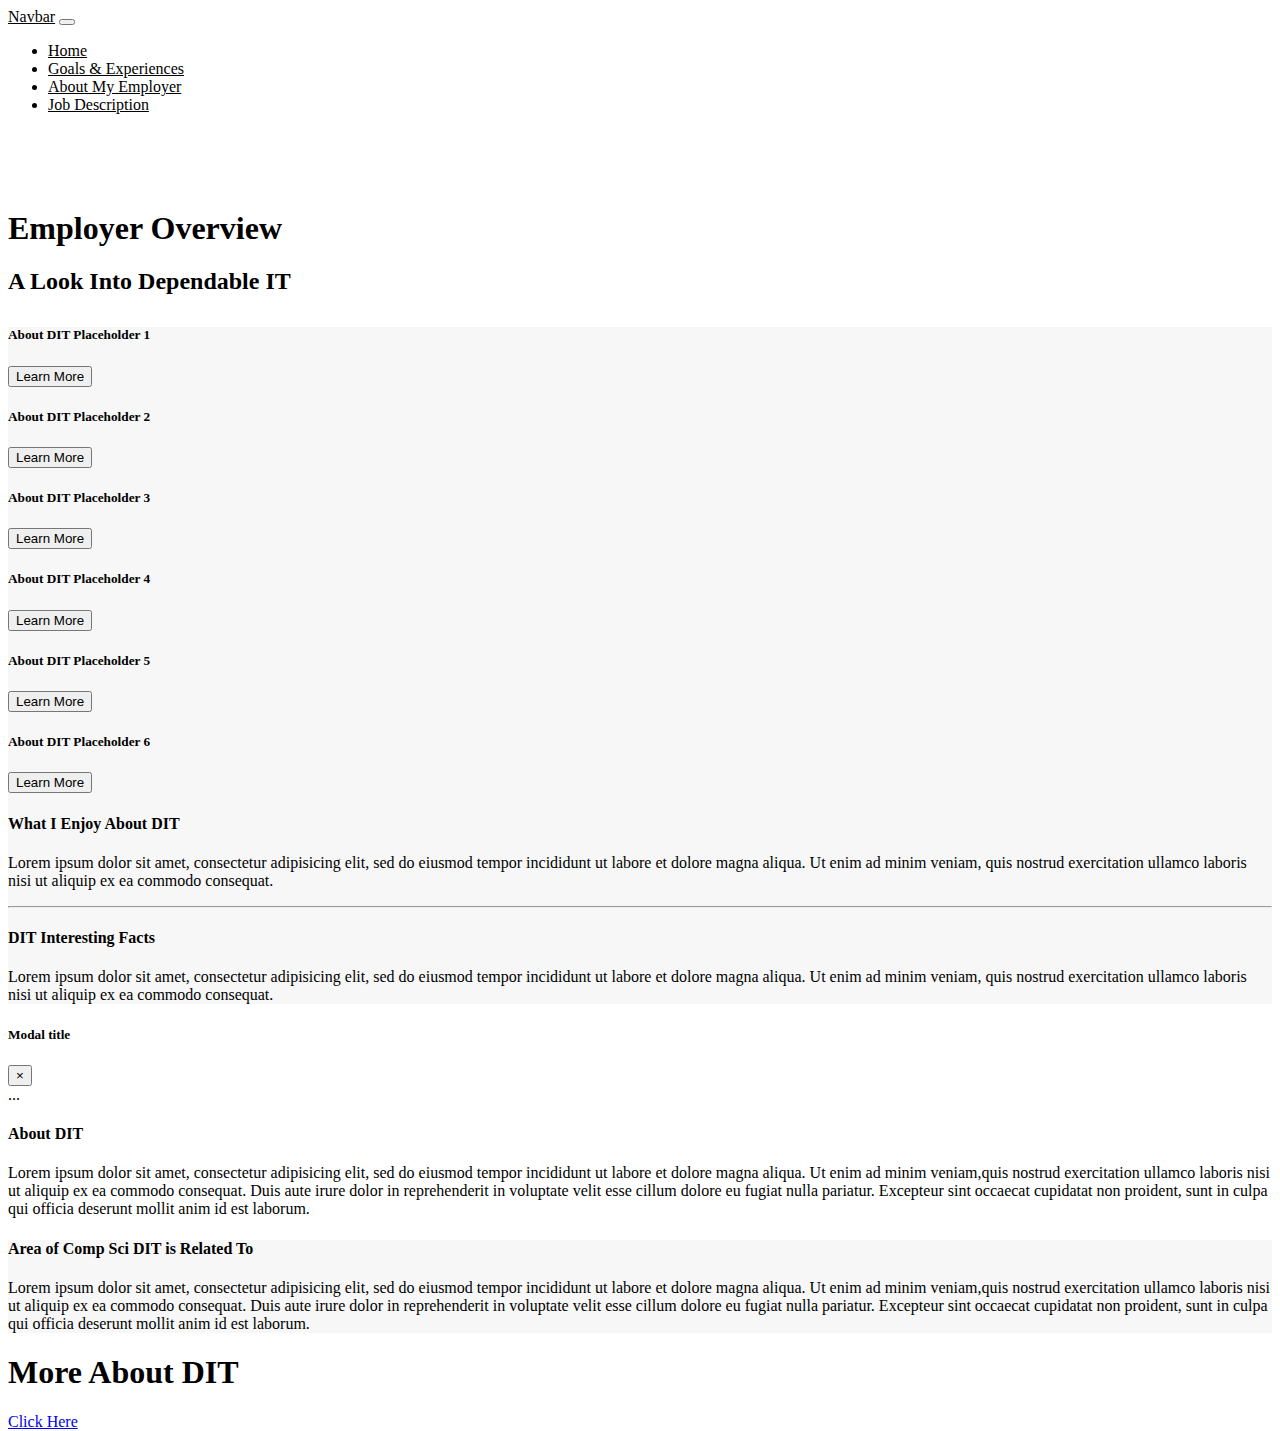
==== employInfo.html @ 7ce431e9 "Add files via upload" ====
<!doctype html>
<html lang="en">
  <head>
    <!-- Required meta tags -->
    <meta charset="utf-8">
    <meta name="viewport" content="width=device-width, initial-scale=1, shrink-to-fit=no">

    <!-- Bootstrap CSS -->
    <link rel="stylesheet" href="https://stackpath.bootstrapcdn.com/bootstrap/4.2.1/css/bootstrap.min.css" integrity="sha384-GJzZqFGwb1QTTN6wy59ffF1BuGJpLSa9DkKMp0DgiMDm4iYMj70gZWKYbI706tWS" crossorigin="anonymous">

    <link rel="shortcut icon" href="favicon-edit.ico"/>

    <link rel="stylesheet" type="text/css" href="employInfo.css">

    <title>Co-op Report - About Employer</title>
  </head>
  <body>

    <!-- Navbar -->
    <nav id="mainNavbar" class="navbar navbar-expand-md fixed-top">
      <a class="navbar-brand navText" href="#">Navbar</a>
      <button class="navbar-toggler" type="button" data-toggle="collapse" data-target="#navbarNav" aria-controls="navbarNav" aria-expanded="false" aria-label="Toggle navigation"><span class="navbar-toggler-icon"></span>
      </button>
      <div class="collapse navbar-collapse" id="navbarNav">
        <ul class="navbar-nav">
          <li class="nav-item">
            <a class="nav-link navText" href="index.html">Home</a>
          </li>
          <li class="nav-item">
            <a class="nav-link navText" href="goals.html">Goals & Experiences</a>
          </li>
          <li class="nav-item">
            <a class="nav-link navText" href="employInfo.html">About My Employer</a>
          </li>
          <li class="nav-item">
            <a class="nav-link active navText" href="jobDescrip.html">Job Description</a>
          </li>
        </ul>
      </div>
    </nav>

    <!-- Overview Jumbotron -->
    <section class="jumbotron" id="jobD1">
      <h1 class="display-3 text-center">Employer Overview</h1>
      <h2 class="text-center">A Look Into Dependable IT</h2>
    </section>

    <!-- Cards + Text -->
    <section>
      <div class="container-fluid">
        <div class="row" id="CardnText">
          <div class="col-md-6 text-center py-5">
            <div class="row justify-content-around pb-4">
              <div class="card col-lg-5">
                <div class="card-body">
                  <h5 class="card-title text-center">About DIT Placeholder 1</h5>
                  <button type="button" class="btn btn-primary" data-toggle="modal" data-target="#exampleModalCenter"> Learn More</button>
                </div>
              </div>
              <div class="card col-lg-5">
                <div class="card-body">
                  <h5 class="card-title text-center">About DIT Placeholder 2</h5>
                  <button type="button" class="btn btn-primary" data-toggle="modal" data-target="#exampleModalCenter"> Learn More</button>
                </div>
              </div>
              <div class="card col-lg-5">
                <div class="card-body">
                  <h5 class="card-title text-center">About DIT Placeholder 3</h5>
                  <button type="button" class="btn btn-primary" data-toggle="modal" data-target="#exampleModalCenter"> Learn More</button>
                </div>
              </div>
            <!-- </div>
            <div class="row justify-content-around"> -->
              <div class="card col-lg-5">
                <div class="card-body">
                  <h5 class="card-title text-center">About DIT Placeholder 4</h5>
                  <button type="button" class="btn btn-primary" data-toggle="modal" data-target="#exampleModalCenter"> Learn More</button>
                </div>
              </div>
              <div class="card col-lg-5">
                <div class="card-body">
                  <h5 class="card-title text-center">About DIT Placeholder 5</h5>
                  <button type="button" class="btn btn-primary" data-toggle="modal" data-target="#exampleModalCenter"> Learn More</button>
                </div>
              </div>
              <div class="card col-lg-5">
                <div class="card-body">
                  <h5 class="card-title text-center">About DIT Placeholder 6</h5>
                  <button type="button" class="btn btn-primary" data-toggle="modal" data-target="#exampleModalCenter"> Learn More</button>
                </div>
              </div>
            </div>
          </div>
          <div class="col-md-6 align-self-center">
            <h4>What I Enjoy About DIT</h4>
            <p>Lorem ipsum dolor sit amet, consectetur adipisicing elit, sed do eiusmod
            tempor incididunt ut labore et dolore magna aliqua. Ut enim ad minim veniam,
            quis nostrud exercitation ullamco laboris nisi ut aliquip ex ea commodo
            consequat.</p>
            <hr>
            <h4>DIT Interesting Facts</h4>
            <p>Lorem ipsum dolor sit amet, consectetur adipisicing elit, sed do eiusmod
            tempor incididunt ut labore et dolore magna aliqua. Ut enim ad minim veniam,
            quis nostrud exercitation ullamco laboris nisi ut aliquip ex ea commodo
            consequat.</p>
          </div>          
        </div>
      </div>
    </section>
    
    <!-- Modals for buttons in Cards -->

    <div class="modal fade" id="exampleModalCenter" tabindex="-1" role="dialog" aria-labelledby="exampleModalCenterTitle" aria-hidden="true">
      <div class="modal-dialog modal-dialog-centered" role="document">
        <div class="modal-content">
          <div class="modal-header">
            <h5 class="modal-title" id="exampleModalLongTitle">Modal title</h5>
            <button type="button" class="close" data-dismiss="modal" aria-label="Close">
              <span aria-hidden="true">&times;</span>
            </button>
          </div>
          <div class="modal-body">
            ...
          </div>
        </div>
      </div>
    </div>

    <!-- About DIT -->
    <div class="py-5" id="ditAbout">
      <div class="container">
        <h4 class="text-center">About DIT</h4>
        <p class="lead">Lorem ipsum dolor sit amet, consectetur adipisicing elit, sed do eiusmod tempor incididunt ut labore et dolore magna aliqua. Ut enim ad minim veniam,quis nostrud exercitation ullamco laboris nisi ut aliquip ex ea commodo consequat. Duis aute irure dolor in reprehenderit in voluptate velit esse cillum dolore eu fugiat nulla pariatur. Excepteur sint occaecat cupidatat non proident, sunt in culpa qui officia deserunt mollit anim id est laborum.</p>
      </div>
    </div>

    <!-- Relation to Comp Sci -->
    <div class="py-5" id="relate">
      <div class="container">
        <h4 class="text-center">Area of Comp Sci DIT is Related To</h4>
        <p class="lead">Lorem ipsum dolor sit amet, consectetur adipisicing elit, sed do eiusmod tempor incididunt ut labore et dolore magna aliqua. Ut enim ad minim veniam,quis nostrud exercitation ullamco laboris nisi ut aliquip ex ea commodo consequat. Duis aute irure dolor in reprehenderit in voluptate velit esse cillum dolore eu fugiat nulla pariatur. Excepteur sint occaecat cupidatat non proident, sunt in culpa qui officia deserunt mollit anim id est laborum.</p>
      </div>
    </div>

    <section class="jumbotron  text-center bg-white">
      <h1 class="display-4">More About DIT</h1>
      <a href="#" class="btn btn-primary">Click Here</a>
    </section>

    <div class="py-5" id="relate"></div>

    <!-- Optional JavaScript -->
      <!-- jQuery first, then Popper.js, then Bootstrap JS -->
      <script src="https://code.jquery.com/jquery-3.3.1.slim.min.js" integrity="sha384-q8i/X+965DzO0rT7abK41JStQIAqVgRVzpbzo5smXKp4YfRvH+8abtTE1Pi6jizo" crossorigin="anonymous"></script>
      <script src="https://cdnjs.cloudflare.com/ajax/libs/popper.js/1.14.6/umd/popper.min.js" integrity="sha384-wHAiFfRlMFy6i5SRaxvfOCifBUQy1xHdJ/yoi7FRNXMRBu5WHdZYu1hA6ZOblgut" crossorigin="anonymous"></script>
      <script src="https://stackpath.bootstrapcdn.com/bootstrap/4.2.1/js/bootstrap.min.js" integrity="sha384-B0UglyR+jN6CkvvICOB2joaf5I4l3gm9GU6Hc1og6Ls7i6U/mkkaduKaBhlAXv9k" crossorigin="anonymous"></script>
      <!-- Navbar Transition Change -->
      <script>
        function checkScroll(){
          var startY = $('.navbar').height() * 2; //The point where the navbar changes in px
          if($(window).scrollTop() > startY){
            $('.navbar').addClass("scrolled");
          }else{
            $('.navbar').removeClass("scrolled");
          }
        }
        if($('.navbar').length > 0){
          $(window).on("scroll load resize", function(){
            checkScroll();
          });
        }
      </script>
  </body>
</html>
---- employInfo.css ----
body {
	background-color: #ffffff;
	height: 1000px;
}

.navbar {
    -webkit-transition: all 0.6s ease-out;
    -moz-transition: all 0.6s ease-out;
    -o-transition: all 0.6s ease-out;
    -ms-transition: all 0.6s ease-out;
    transition: all 0.6s ease-out;
}

.navbar.scrolled	{
    /*background: #545454;*/
    background: #f7f7f7;
}

.navText {
  color: black;
}
.navText:hover {
	color: black;
	font-weight: bold;
}

#jobD1 {
  margin-top: 6rem;
  margin-bottom: 2rem;
  background-color: #ffffff;	
}

#CardnText, #relate{
	background: #f7f7f7;
}

.card {
	margin-bottom: 1rem;
}
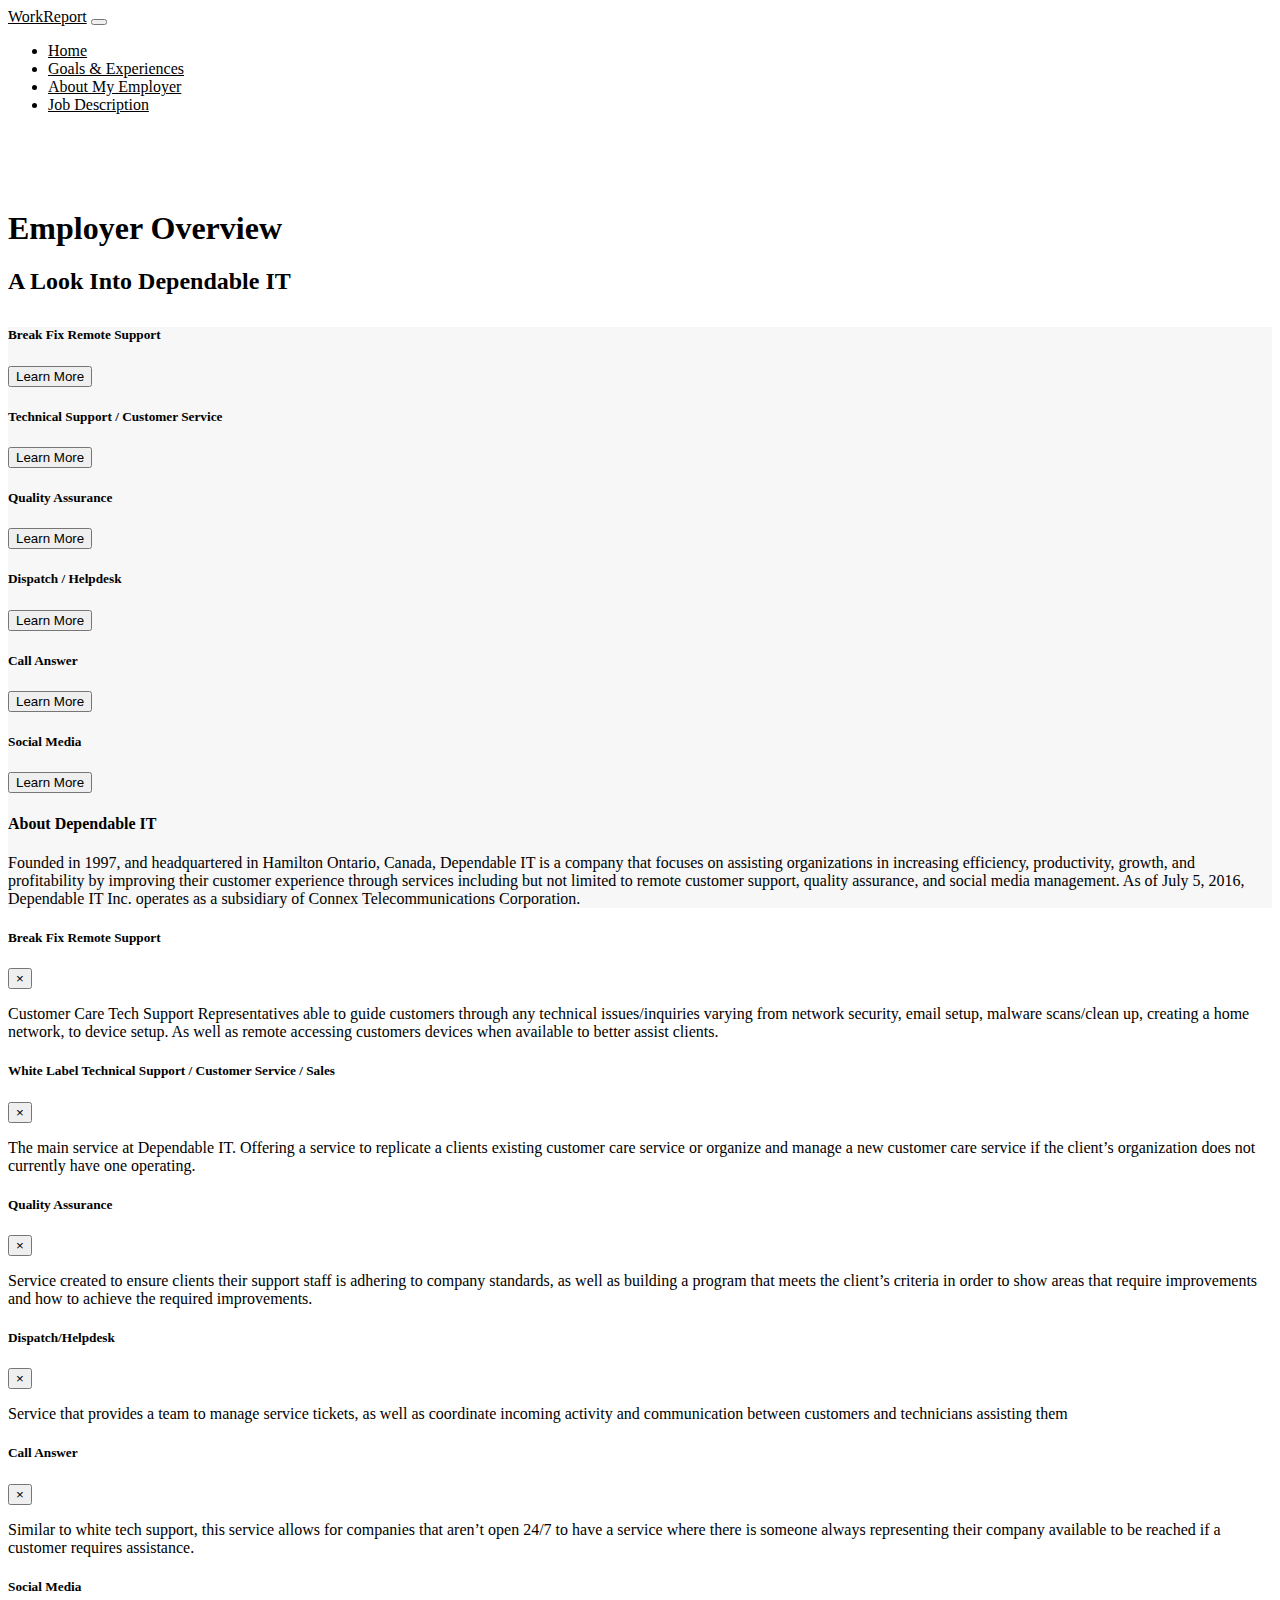
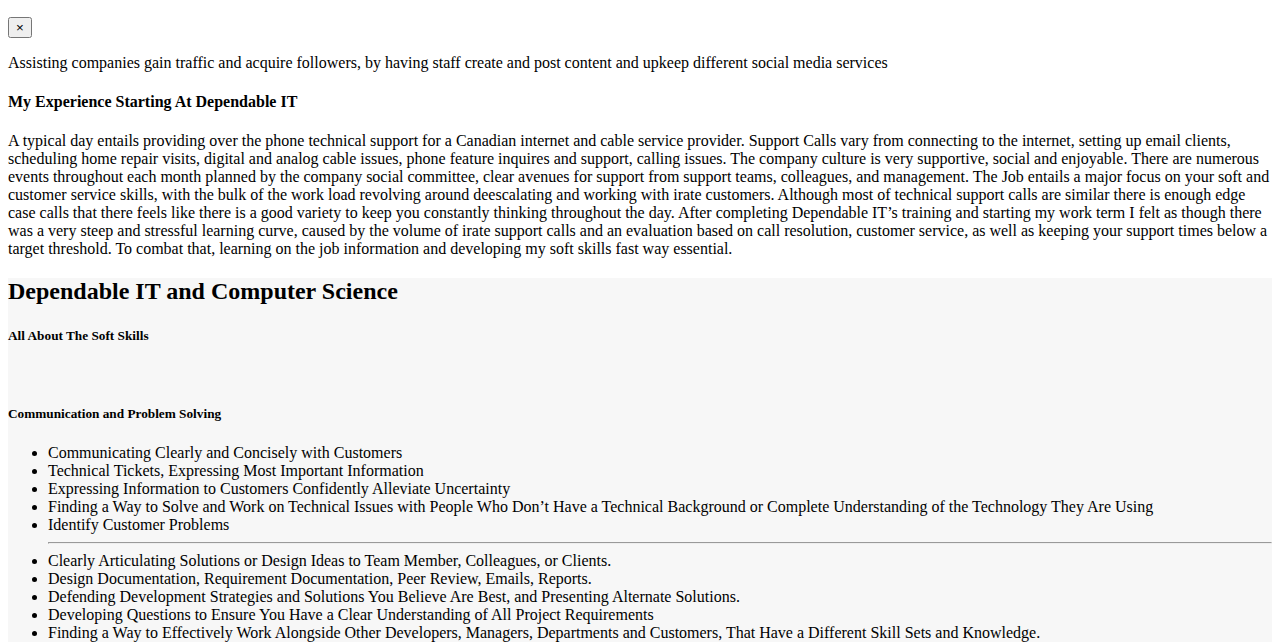
==== commit b22656b0: "Add files via upload" ====
--- a/employInfo.html
+++ b/employInfo.html
@@ -18,13 +18,13 @@
 
     <!-- Navbar -->
     <nav id="mainNavbar" class="navbar navbar-expand-md fixed-top">
-      <a class="navbar-brand navText" href="#">Navbar</a>
+      <a class="navbar-brand navText" href="index.html">WorkReport</a>
       <button class="navbar-toggler" type="button" data-toggle="collapse" data-target="#navbarNav" aria-controls="navbarNav" aria-expanded="false" aria-label="Toggle navigation"><span class="navbar-toggler-icon"></span>
       </button>
       <div class="collapse navbar-collapse" id="navbarNav">
         <ul class="navbar-nav">
           <li class="nav-item">
-            <a class="nav-link navText" href="index.html">Home</a>
+            <a class="nav-link navText" href="home.html">Home</a>
           </li>
           <li class="nav-item">
             <a class="nav-link navText" href="goals.html">Goals & Experiences</a>
@@ -53,101 +53,191 @@
             <div class="row justify-content-around pb-4">
               <div class="card col-lg-5">
                 <div class="card-body">
-                  <h5 class="card-title text-center">About DIT Placeholder 1</h5>
+                  <h5 class="card-title text-center">Break Fix Remote Support</h5>
                   <button type="button" class="btn btn-primary" data-toggle="modal" data-target="#exampleModalCenter"> Learn More</button>
                 </div>
               </div>
               <div class="card col-lg-5">
                 <div class="card-body">
-                  <h5 class="card-title text-center">About DIT Placeholder 2</h5>
-                  <button type="button" class="btn btn-primary" data-toggle="modal" data-target="#exampleModalCenter"> Learn More</button>
-                </div>
-              </div>
-              <div class="card col-lg-5">
-                <div class="card-body">
-                  <h5 class="card-title text-center">About DIT Placeholder 3</h5>
-                  <button type="button" class="btn btn-primary" data-toggle="modal" data-target="#exampleModalCenter"> Learn More</button>
-                </div>
-              </div>
-            <!-- </div>
-            <div class="row justify-content-around"> -->
-              <div class="card col-lg-5">
-                <div class="card-body">
-                  <h5 class="card-title text-center">About DIT Placeholder 4</h5>
-                  <button type="button" class="btn btn-primary" data-toggle="modal" data-target="#exampleModalCenter"> Learn More</button>
-                </div>
-              </div>
-              <div class="card col-lg-5">
-                <div class="card-body">
-                  <h5 class="card-title text-center">About DIT Placeholder 5</h5>
-                  <button type="button" class="btn btn-primary" data-toggle="modal" data-target="#exampleModalCenter"> Learn More</button>
-                </div>
-              </div>
-              <div class="card col-lg-5">
-                <div class="card-body">
-                  <h5 class="card-title text-center">About DIT Placeholder 6</h5>
-                  <button type="button" class="btn btn-primary" data-toggle="modal" data-target="#exampleModalCenter"> Learn More</button>
+                  <h5 class="card-title text-center">Technical Support / Customer Service</h5>
+                  <button type="button" class="btn btn-primary" data-toggle="modal" data-target="#exampleModalCenterTwo"> Learn More</button>
+                </div>
+              </div>
+              <div class="card col-lg-5">
+                <div class="card-body">
+                  <h5 class="card-title text-center">Quality Assurance</h5>
+                  <button type="button" class="btn btn-primary" data-toggle="modal" data-target="#exampleModalCenterThree"> Learn More</button>
+                </div>
+              </div>
+              <div class="card col-lg-5">
+                <div class="card-body">
+                  <h5 class="card-title text-center">Dispatch / Helpdesk</h5>
+                  <button type="button" class="btn btn-primary" data-toggle="modal" data-target="#exampleModalCenterFour"> Learn More</button>
+                </div>
+              </div>
+              <div class="card col-lg-5">
+                <div class="card-body">
+                  <h5 class="card-title text-center">Call Answer</h5>
+                  <button type="button" class="btn btn-primary" data-toggle="modal" data-target="#exampleModalCenterFive"> Learn More</button>
+                </div>
+              </div>
+              <div class="card col-lg-5">
+                <div class="card-body">
+                  <h5 class="card-title text-center">Social Media</h5>
+                  <button type="button" class="btn btn-primary" data-toggle="modal" data-target="#exampleModalCenterSix"> Learn More</button>
                 </div>
               </div>
             </div>
           </div>
           <div class="col-md-6 align-self-center">
-            <h4>What I Enjoy About DIT</h4>
-            <p>Lorem ipsum dolor sit amet, consectetur adipisicing elit, sed do eiusmod
-            tempor incididunt ut labore et dolore magna aliqua. Ut enim ad minim veniam,
-            quis nostrud exercitation ullamco laboris nisi ut aliquip ex ea commodo
-            consequat.</p>
-            <hr>
-            <h4>DIT Interesting Facts</h4>
-            <p>Lorem ipsum dolor sit amet, consectetur adipisicing elit, sed do eiusmod
-            tempor incididunt ut labore et dolore magna aliqua. Ut enim ad minim veniam,
-            quis nostrud exercitation ullamco laboris nisi ut aliquip ex ea commodo
-            consequat.</p>
+            <h4>About Dependable IT</h4>
+            <p class="lead">Founded in 1997, and headquartered in Hamilton Ontario, Canada, Dependable IT is a company that focuses on assisting organizations in increasing efficiency, productivity, growth, and profitability by improving their customer experience through services including but not limited to remote customer support, quality assurance, and social media management. As of July 5, 2016, Dependable IT Inc. operates as a subsidiary of Connex Telecommunications Corporation.</p>
           </div>          
         </div>
       </div>
     </section>
     
     <!-- Modals for buttons in Cards -->
-
-    <div class="modal fade" id="exampleModalCenter" tabindex="-1" role="dialog" aria-labelledby="exampleModalCenterTitle" aria-hidden="true">
-      <div class="modal-dialog modal-dialog-centered" role="document">
-        <div class="modal-content">
-          <div class="modal-header">
-            <h5 class="modal-title" id="exampleModalLongTitle">Modal title</h5>
-            <button type="button" class="close" data-dismiss="modal" aria-label="Close">
-              <span aria-hidden="true">&times;</span>
-            </button>
-          </div>
-          <div class="modal-body">
-            ...
-          </div>
-        </div>
-      </div>
-    </div>
+    <section class="modalForCards"> 
+      <div class="modal fade" id="exampleModalCenter" tabindex="-1" role="dialog" aria-labelledby="exampleModalCenterTitle" aria-hidden="true">
+        <div class="modal-dialog modal-dialog-centered" role="document">
+          <div class="modal-content">
+            <div class="modal-header">
+              <h5 class="modal-title" id="exampleModalLongTitle">Break Fix Remote Support</h5>
+              <button type="button" class="close" data-dismiss="modal" aria-label="Close">
+                <span aria-hidden="true">&times;</span>
+              </button>
+            </div>
+            <div class="modal-body">
+              <p>Customer Care Tech Support Representatives able to guide customers through any technical issues/inquiries varying from network security, email setup, malware scans/clean up, creating a home network, to device setup. As well as remote accessing customers devices when available to better assist clients.</p>
+            </div>
+          </div>
+        </div>
+      </div>
+      <div class="modal fade" id="exampleModalCenterTwo" tabindex="-1" role="dialog" aria-labelledby="exampleModalCenterTitle" aria-hidden="true">
+        <div class="modal-dialog modal-dialog-centered" role="document">
+          <div class="modal-content">
+            <div class="modal-header">
+              <h5 class="modal-title" id="exampleModalLongTitle">White Label Technical Support / Customer Service / Sales</h5>
+              <button type="button" class="close" data-dismiss="modal" aria-label="Close">
+                <span aria-hidden="true">&times;</span>
+              </button>
+            </div>
+            <div class="modal-body">
+              <p>The main service at Dependable IT. Offering a service to replicate a clients existing customer care service or organize and manage a new customer care service if the client’s organization does not currently have one operating. </p>
+            </div>
+          </div>
+        </div>
+      </div>
+      <div class="modal fade" id="exampleModalCenterThree" tabindex="-1" role="dialog" aria-labelledby="exampleModalCenterTitle" aria-hidden="true">
+        <div class="modal-dialog modal-dialog-centered" role="document">
+          <div class="modal-content">
+            <div class="modal-header">
+              <h5 class="modal-title" id="exampleModalLongTitle">Quality Assurance</h5>
+              <button type="button" class="close" data-dismiss="modal" aria-label="Close">
+                <span aria-hidden="true">&times;</span>
+              </button>
+            </div>
+            <div class="modal-body">
+              <p>Service created to ensure clients their support staff is adhering to company standards, as well as building a program that meets the client’s criteria in order to show areas that require improvements and how to achieve the required improvements.</p>
+            </div>
+          </div>
+        </div>
+      </div>
+      <div class="modal fade" id="exampleModalCenterFour" tabindex="-1" role="dialog" aria-labelledby="exampleModalCenterTitle" aria-hidden="true">
+        <div class="modal-dialog modal-dialog-centered" role="document">
+          <div class="modal-content">
+            <div class="modal-header">
+              <h5 class="modal-title" id="exampleModalLongTitle">Dispatch/Helpdesk</h5>
+              <button type="button" class="close" data-dismiss="modal" aria-label="Close">
+                <span aria-hidden="true">&times;</span>
+              </button>
+            </div>
+            <div class="modal-body">
+              <p>Service that provides a team to manage service tickets, as well as coordinate incoming activity and communication between customers and technicians assisting them</p>
+            </div>
+          </div>
+        </div>
+      </div>
+      <div class="modal fade" id="exampleModalCenterFive" tabindex="-1" role="dialog" aria-labelledby="exampleModalCenterTitle" aria-hidden="true">
+        <div class="modal-dialog modal-dialog-centered" role="document">
+          <div class="modal-content">
+            <div class="modal-header">
+              <h5 class="modal-title" id="exampleModalLongTitle">Call Answer</h5>
+              <button type="button" class="close" data-dismiss="modal" aria-label="Close">
+                <span aria-hidden="true">&times;</span>
+              </button>
+            </div>
+            <div class="modal-body">
+              <p>Similar to white tech support, this service allows for companies that aren’t open 24/7 to have a service where there is someone always representing their company available to be reached if a customer requires assistance.</p>
+            </div>
+          </div>
+        </div>
+      </div>
+      <div class="modal fade" id="exampleModalCenterSix" tabindex="-1" role="dialog" aria-labelledby="exampleModalCenterTitle" aria-hidden="true">
+        <div class="modal-dialog modal-dialog-centered" role="document">
+          <div class="modal-content">
+            <div class="modal-header">
+              <h5 class="modal-title" id="exampleModalLongTitle">Social Media</h5>
+              <button type="button" class="close" data-dismiss="modal" aria-label="Close">
+                <span aria-hidden="true">&times;</span>
+              </button>
+            </div>
+            <div class="modal-body">
+              <p>Assisting companies gain traffic and acquire followers, by having staff create and post content and upkeep different social media services</p>
+            </div>
+          </div>
+        </div>
+      </div>
+    </section>
+
 
     <!-- About DIT -->
     <div class="py-5" id="ditAbout">
       <div class="container">
-        <h4 class="text-center">About DIT</h4>
-        <p class="lead">Lorem ipsum dolor sit amet, consectetur adipisicing elit, sed do eiusmod tempor incididunt ut labore et dolore magna aliqua. Ut enim ad minim veniam,quis nostrud exercitation ullamco laboris nisi ut aliquip ex ea commodo consequat. Duis aute irure dolor in reprehenderit in voluptate velit esse cillum dolore eu fugiat nulla pariatur. Excepteur sint occaecat cupidatat non proident, sunt in culpa qui officia deserunt mollit anim id est laborum.</p>
+        <h4 class="text-center">My Experience Starting At Dependable IT</h4>
+        <p class="lead text-center">A typical day entails providing over the phone technical support for a Canadian internet and cable service provider. Support Calls vary from connecting to the internet, setting up email clients, scheduling home repair visits, digital and analog cable issues, phone feature inquires and support, calling issues. The company culture is very supportive, social and enjoyable. There are numerous events throughout each month planned by the company social committee, clear avenues for support from support teams, colleagues, and management. The Job entails a major focus on your soft and customer service skills, with the bulk of the work load revolving around deescalating and working with irate customers. Although most of technical support calls are similar there is enough edge case calls that there feels like there is a good variety to keep you constantly thinking throughout the day. After completing Dependable IT’s training and starting my work term I felt as though there was a very steep and stressful learning curve, caused by the volume of irate support calls and an evaluation based on call resolution, customer service, as well as keeping your support times below a target threshold. To combat that, learning on the job information and developing my soft skills fast way essential. </p>
       </div>
     </div>
+
 
     <!-- Relation to Comp Sci -->
     <div class="py-5" id="relate">
-      <div class="container">
-        <h4 class="text-center">Area of Comp Sci DIT is Related To</h4>
-        <p class="lead">Lorem ipsum dolor sit amet, consectetur adipisicing elit, sed do eiusmod tempor incididunt ut labore et dolore magna aliqua. Ut enim ad minim veniam,quis nostrud exercitation ullamco laboris nisi ut aliquip ex ea commodo consequat. Duis aute irure dolor in reprehenderit in voluptate velit esse cillum dolore eu fugiat nulla pariatur. Excepteur sint occaecat cupidatat non proident, sunt in culpa qui officia deserunt mollit anim id est laborum.</p>
+      <div class="container pt-5">
+        <h2 class="display-4 text-center"><i class="fas fa-tools"></i>Dependable IT and Computer Science</h2>
+        <h5 class="text-muted text-center mb-5">All About The Soft Skills</h5>
+          <div class="row">
+            <div class="col-lg-12 mb-4">
+              <div class="card">
+                <img class="card-img-top" src="imgs/pattern1.jpeg" alt="">
+                  <div class="card-body">
+                    <h5 class="card-title text-center">Communication and Problem Solving</h5>
+                      <ul>
+                        <li>Communicating Clearly and Concisely with Customers </li>
+                        <li>Technical Tickets, Expressing Most Important Information </li>
+                        <li>Expressing Information to Customers Confidently Alleviate Uncertainty </li>
+                        <li>Finding a Way to Solve and Work on Technical Issues with People Who Don’t Have a Technical Background or Complete Understanding of the Technology They Are Using </li>
+                        <li>Identify Customer Problems</li>
+                        <hr>
+                        <li>Clearly Articulating Solutions or Design Ideas to Team Member, Colleagues, or Clients.</li>
+                        <li>Design Documentation, Requirement Documentation, Peer Review, Emails, Reports.</li>
+                        <li>Defending Development Strategies and Solutions You Believe Are Best, and Presenting Alternate Solutions.</li>
+                        <li>Developing Questions to Ensure You Have a Clear Understanding of All Project Requirements</li>
+                        <li>Finding a Way to Effectively Work Alongside Other Developers, Managers, Departments and Customers, That Have a Different Skill Sets and Knowledge.</li>
+                      </ul>
+                  </div>
+              </div>
+            </div>
+          </div>
       </div>
     </div>
-
-    <section class="jumbotron  text-center bg-white">
+    
+
+<!--     <section class="jumbotron  text-center bg-white">
       <h1 class="display-4">More About DIT</h1>
-      <a href="#" class="btn btn-primary">Click Here</a>
-    </section>
-
-    <div class="py-5" id="relate"></div>
+      <a href="http://dependableit.com/" class="btn btn-primary">Click Here</a>
+    </section> -->
+
 
     <!-- Optional JavaScript -->
       <!-- jQuery first, then Popper.js, then Bootstrap JS -->
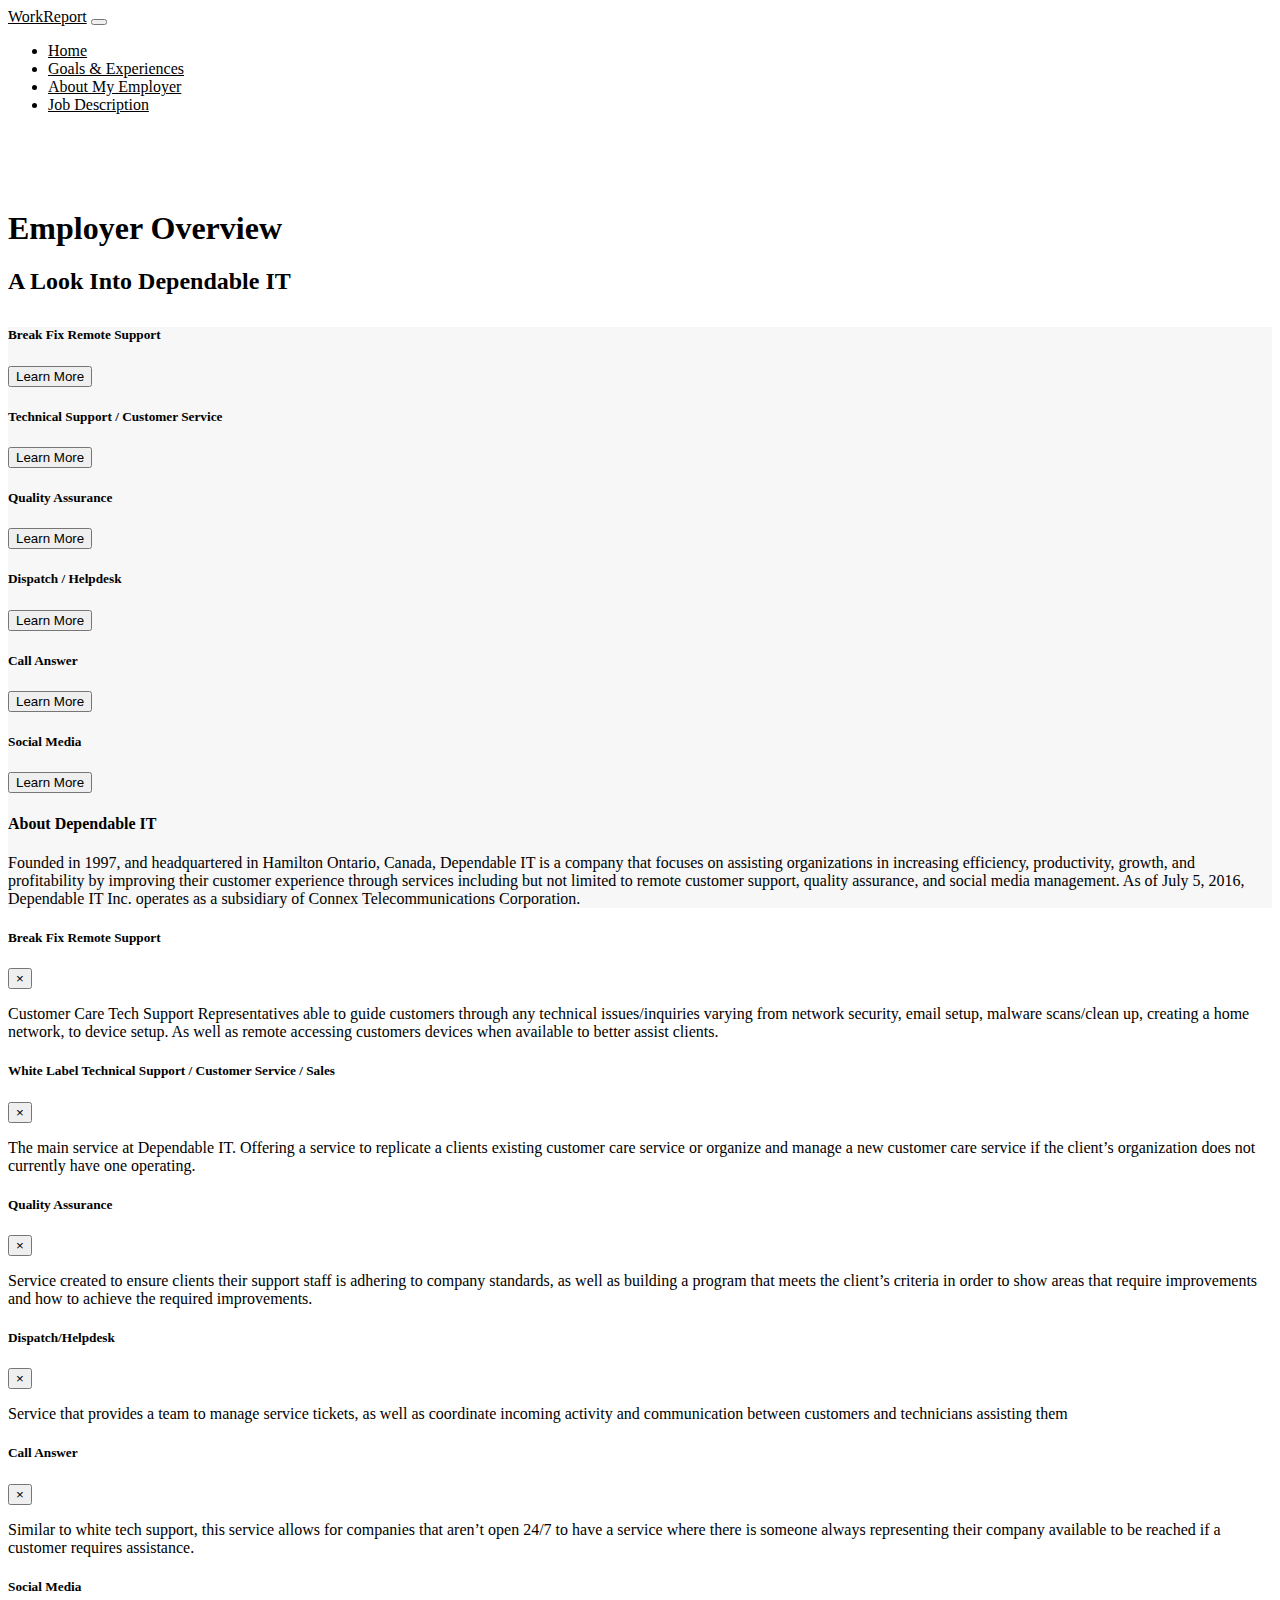
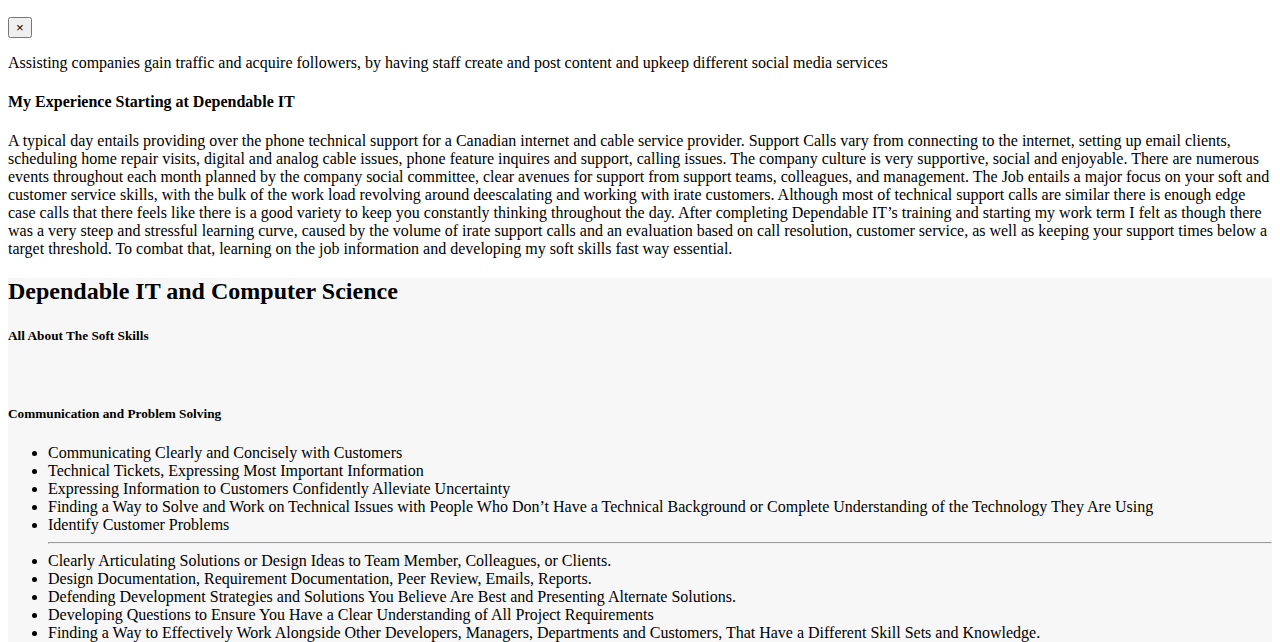
==== commit 91306f0a: "Add files via upload" ====
--- a/employInfo.html
+++ b/employInfo.html
@@ -195,7 +195,7 @@
     <!-- About DIT -->
     <div class="py-5" id="ditAbout">
       <div class="container">
-        <h4 class="text-center">My Experience Starting At Dependable IT</h4>
+        <h4 class="text-center">My Experience Starting at Dependable IT</h4>
         <p class="lead text-center">A typical day entails providing over the phone technical support for a Canadian internet and cable service provider. Support Calls vary from connecting to the internet, setting up email clients, scheduling home repair visits, digital and analog cable issues, phone feature inquires and support, calling issues. The company culture is very supportive, social and enjoyable. There are numerous events throughout each month planned by the company social committee, clear avenues for support from support teams, colleagues, and management. The Job entails a major focus on your soft and customer service skills, with the bulk of the work load revolving around deescalating and working with irate customers. Although most of technical support calls are similar there is enough edge case calls that there feels like there is a good variety to keep you constantly thinking throughout the day. After completing Dependable IT’s training and starting my work term I felt as though there was a very steep and stressful learning curve, caused by the volume of irate support calls and an evaluation based on call resolution, customer service, as well as keeping your support times below a target threshold. To combat that, learning on the job information and developing my soft skills fast way essential. </p>
       </div>
     </div>
@@ -221,7 +221,7 @@
                         <hr>
                         <li>Clearly Articulating Solutions or Design Ideas to Team Member, Colleagues, or Clients.</li>
                         <li>Design Documentation, Requirement Documentation, Peer Review, Emails, Reports.</li>
-                        <li>Defending Development Strategies and Solutions You Believe Are Best, and Presenting Alternate Solutions.</li>
+                        <li>Defending Development Strategies and Solutions You Believe Are Best and Presenting Alternate Solutions.</li>
                         <li>Developing Questions to Ensure You Have a Clear Understanding of All Project Requirements</li>
                         <li>Finding a Way to Effectively Work Alongside Other Developers, Managers, Departments and Customers, That Have a Different Skill Sets and Knowledge.</li>
                       </ul>
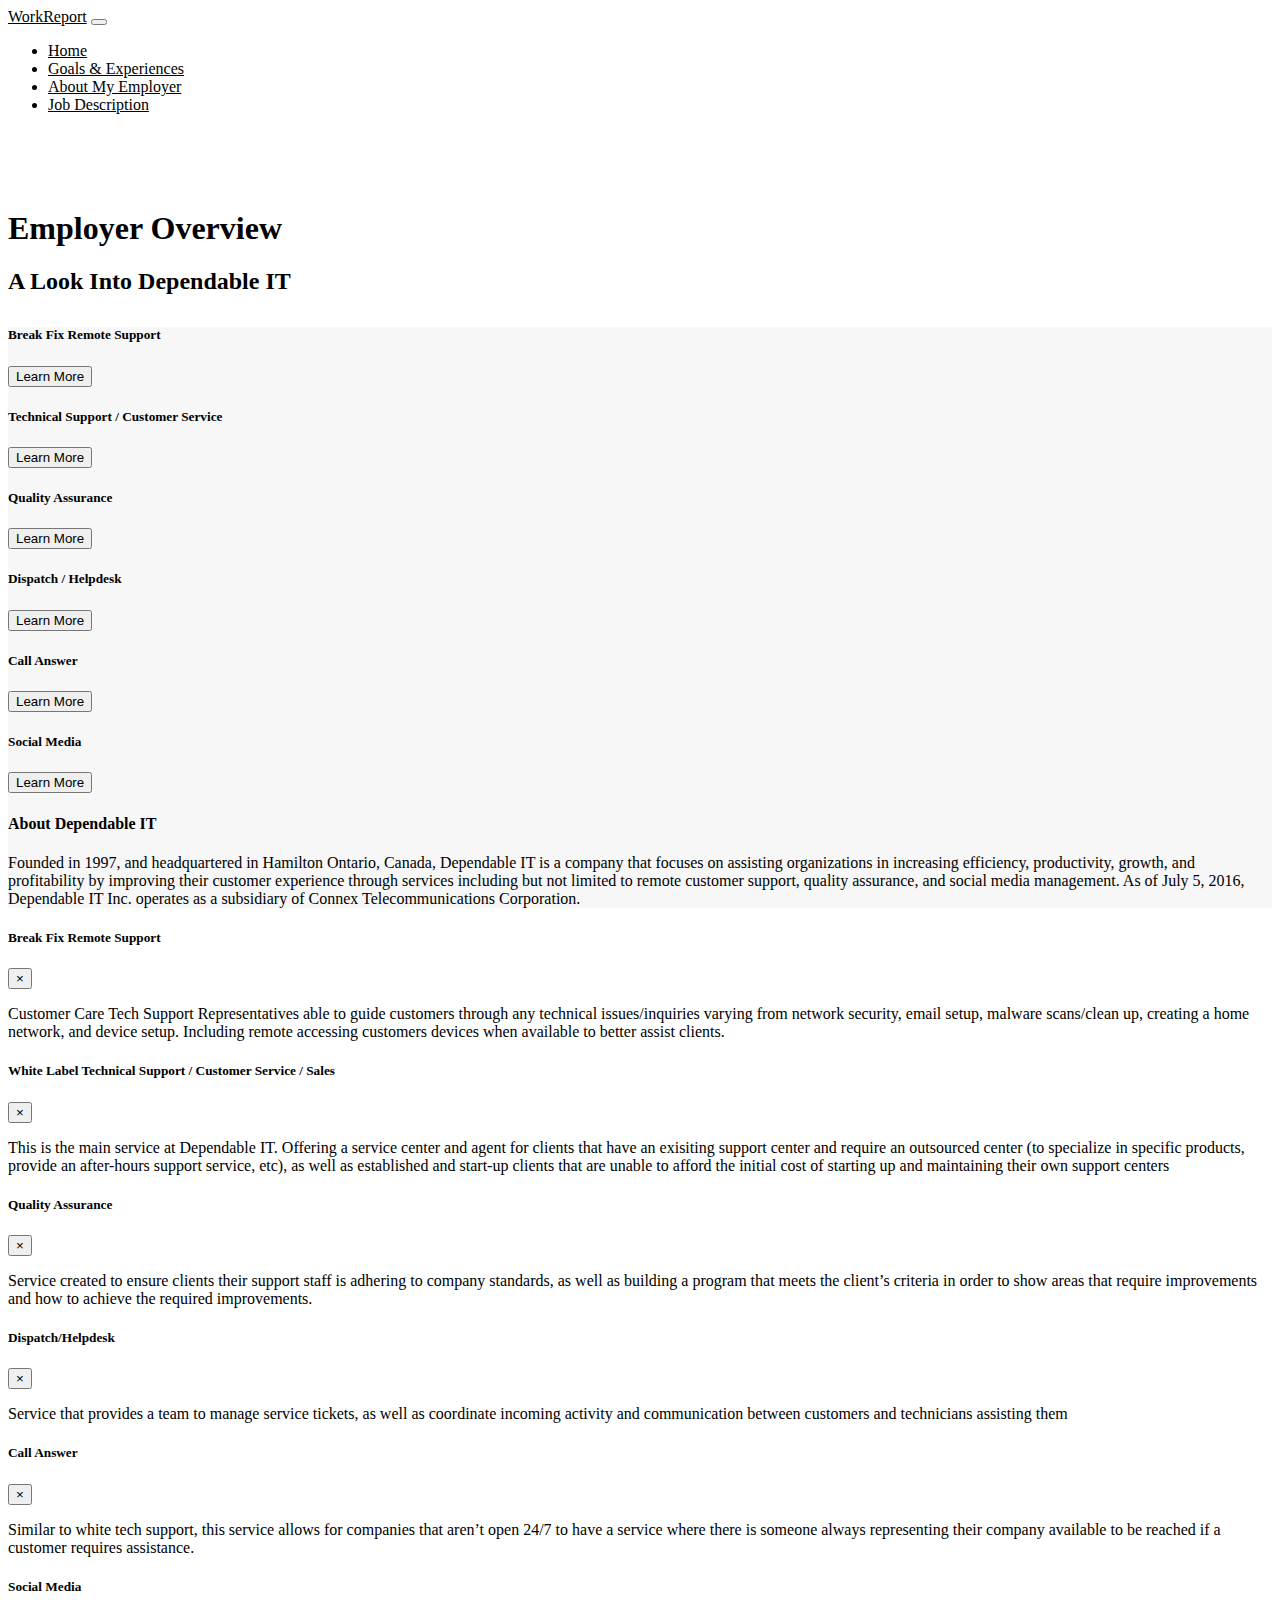
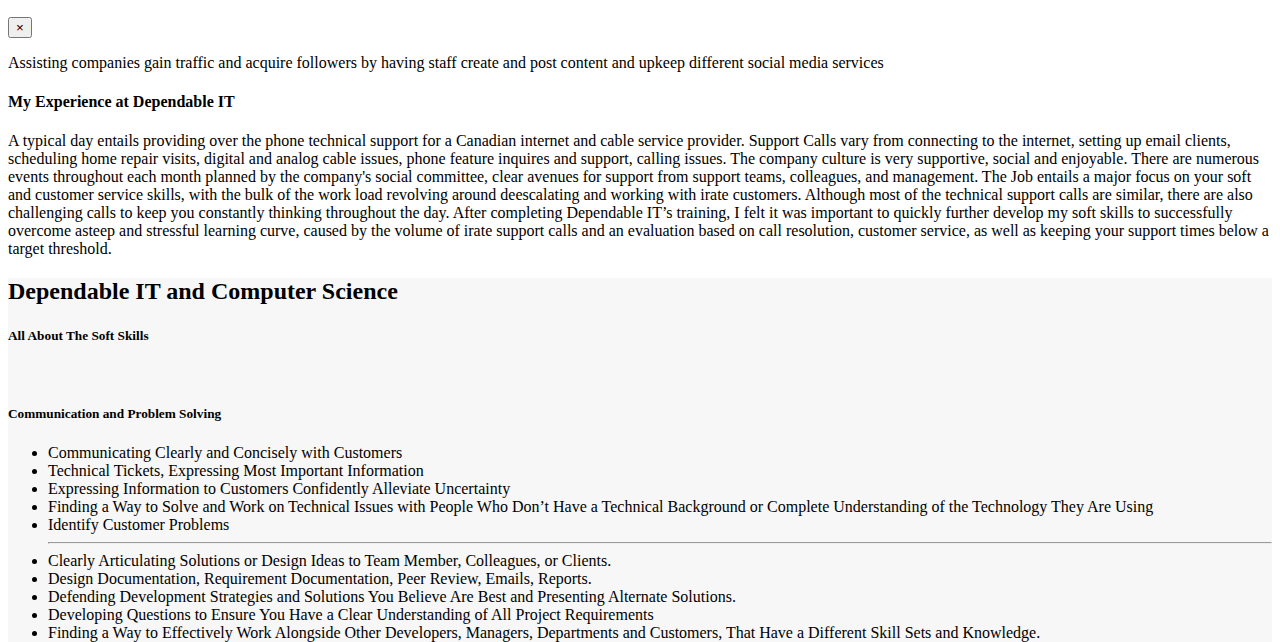
==== commit d3c69f97: "Add files via upload" ====
--- a/employInfo.html
+++ b/employInfo.html
@@ -17,9 +17,9 @@
   <body>
 
     <!-- Navbar -->
-    <nav id="mainNavbar" class="navbar navbar-expand-md fixed-top">
+   <nav id="mainNavbar" class="navbar navbar-expand-md navbar-light fixed-top">
       <a class="navbar-brand navText" href="index.html">WorkReport</a>
-      <button class="navbar-toggler" type="button" data-toggle="collapse" data-target="#navbarNav" aria-controls="navbarNav" aria-expanded="false" aria-label="Toggle navigation"><span class="navbar-toggler-icon"></span>
+      <button class="navbar-toggler" type="button" data-toggle="collapse" data-target="#navbarNav" aria-controls="navbarSupportedContent" aria-expanded="false" aria-label="Toggle navigation"><span class="navbar-toggler-icon"></span>
       </button>
       <div class="collapse navbar-collapse" id="navbarNav">
         <ul class="navbar-nav">
@@ -37,7 +37,7 @@
           </li>
         </ul>
       </div>
-    </nav>
+    </nav> 
 
     <!-- Overview Jumbotron -->
     <section class="jumbotron" id="jobD1">
@@ -109,7 +109,7 @@
               </button>
             </div>
             <div class="modal-body">
-              <p>Customer Care Tech Support Representatives able to guide customers through any technical issues/inquiries varying from network security, email setup, malware scans/clean up, creating a home network, to device setup. As well as remote accessing customers devices when available to better assist clients.</p>
+              <p>Customer Care Tech Support Representatives able to guide customers through any technical issues/inquiries varying from network security, email setup, malware scans/clean up, creating a home network, and device setup. Including remote accessing customers devices when available to better assist clients.</p>
             </div>
           </div>
         </div>
@@ -124,7 +124,7 @@
               </button>
             </div>
             <div class="modal-body">
-              <p>The main service at Dependable IT. Offering a service to replicate a clients existing customer care service or organize and manage a new customer care service if the client’s organization does not currently have one operating. </p>
+              <p>This is the main service at Dependable IT. Offering a service center and agent for clients that have an exisiting support center and require an outsourced center (to specialize in specific products, provide an after-hours support service, etc), as well as established and start-up clients that are unable to afford the initial cost of starting up and maintaining their own support centers </p>
             </div>
           </div>
         </div>
@@ -184,7 +184,7 @@
               </button>
             </div>
             <div class="modal-body">
-              <p>Assisting companies gain traffic and acquire followers, by having staff create and post content and upkeep different social media services</p>
+              <p>Assisting companies gain traffic and acquire followers by having staff create and post content and upkeep different social media services</p>
             </div>
           </div>
         </div>
@@ -195,8 +195,8 @@
     <!-- About DIT -->
     <div class="py-5" id="ditAbout">
       <div class="container">
-        <h4 class="text-center">My Experience Starting at Dependable IT</h4>
-        <p class="lead text-center">A typical day entails providing over the phone technical support for a Canadian internet and cable service provider. Support Calls vary from connecting to the internet, setting up email clients, scheduling home repair visits, digital and analog cable issues, phone feature inquires and support, calling issues. The company culture is very supportive, social and enjoyable. There are numerous events throughout each month planned by the company social committee, clear avenues for support from support teams, colleagues, and management. The Job entails a major focus on your soft and customer service skills, with the bulk of the work load revolving around deescalating and working with irate customers. Although most of technical support calls are similar there is enough edge case calls that there feels like there is a good variety to keep you constantly thinking throughout the day. After completing Dependable IT’s training and starting my work term I felt as though there was a very steep and stressful learning curve, caused by the volume of irate support calls and an evaluation based on call resolution, customer service, as well as keeping your support times below a target threshold. To combat that, learning on the job information and developing my soft skills fast way essential. </p>
+        <h4 class="text-center">My Experience at Dependable IT</h4>
+        <p class="lead text-center">A typical day entails providing over the phone technical support for a Canadian internet and cable service provider. Support Calls vary from connecting to the internet, setting up email clients, scheduling home repair visits, digital and analog cable issues, phone feature inquires and support, calling issues. The company culture is very supportive, social and enjoyable. There are numerous events throughout each month planned by the company's social committee, clear avenues for support from support teams, colleagues, and management. The Job entails a major focus on your soft and customer service skills, with the bulk of the work load revolving around deescalating and working with irate customers. Although most of the technical support calls are similar, there are also challenging calls to keep you constantly thinking throughout the day. After completing Dependable IT’s training, I felt it was important to quickly further develop my soft skills to successfully overcome asteep and stressful learning curve, caused by the volume of irate support calls and an evaluation based on call resolution, customer service, as well as keeping your support times below a target threshold.</p>
       </div>
     </div>
 
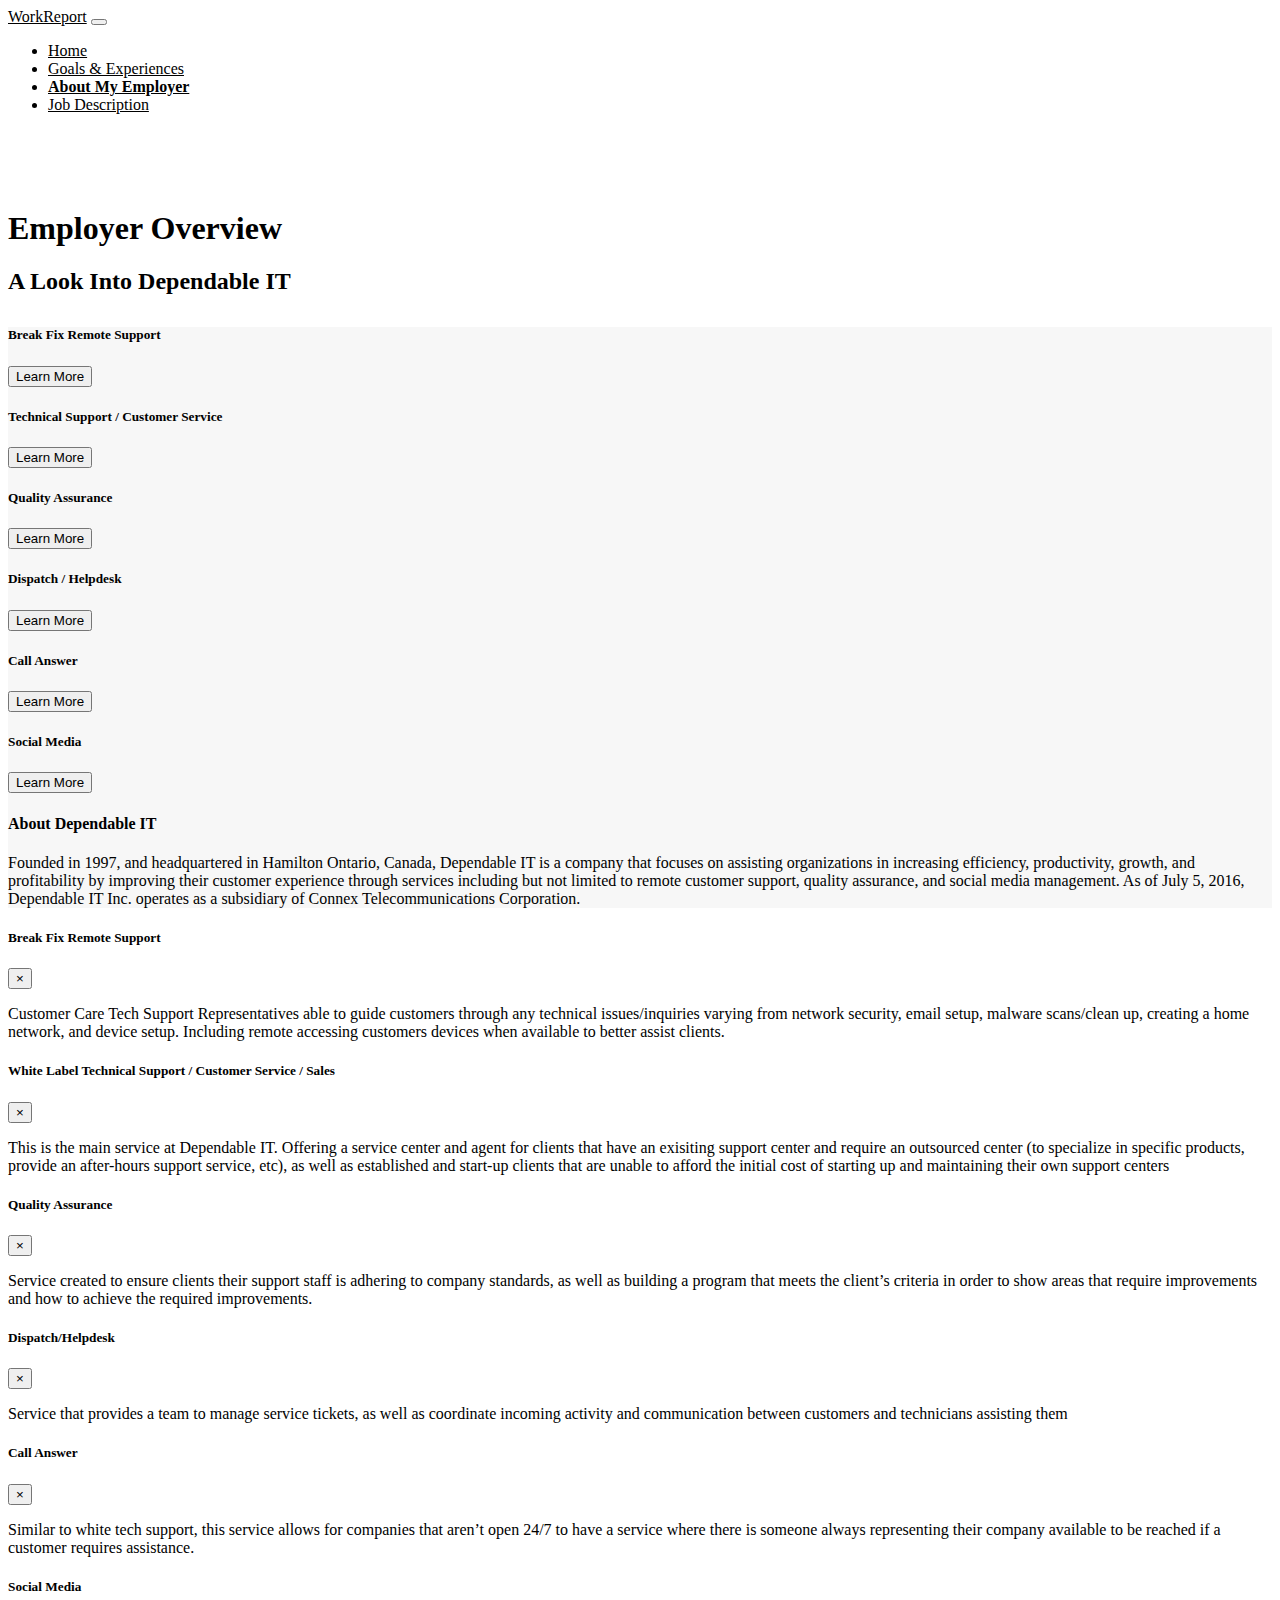
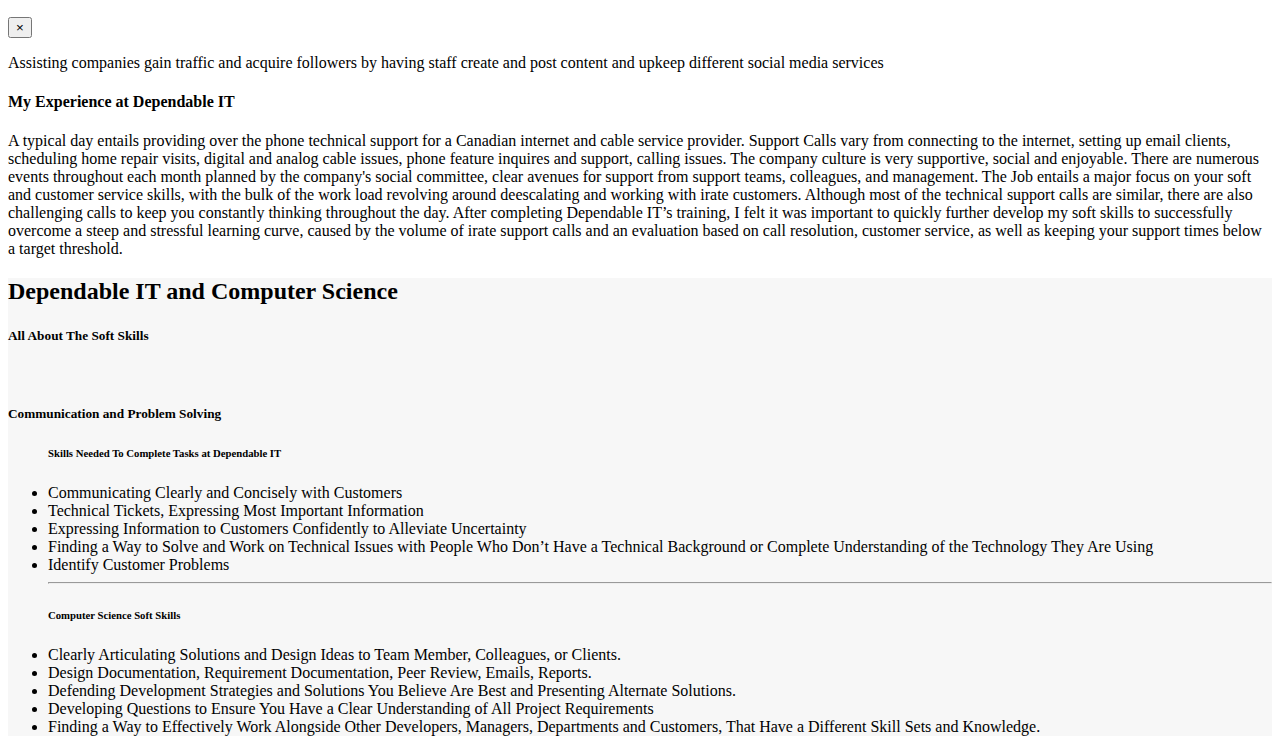
==== commit 4f2fca00: "Add files via upload" ====
--- a/employInfo.html
+++ b/employInfo.html
@@ -30,10 +30,10 @@
             <a class="nav-link navText" href="goals.html">Goals & Experiences</a>
           </li>
           <li class="nav-item">
-            <a class="nav-link navText" href="employInfo.html">About My Employer</a>
-          </li>
-          <li class="nav-item">
-            <a class="nav-link active navText" href="jobDescrip.html">Job Description</a>
+            <a class="nav-link navText active" href="employInfo.html"><b>About My Employer</b></a>
+          </li>
+          <li class="nav-item">
+            <a class="nav-link navText" href="jobDescrip.html">Job Description</a>
           </li>
         </ul>
       </div>
@@ -54,37 +54,37 @@
               <div class="card col-lg-5">
                 <div class="card-body">
                   <h5 class="card-title text-center">Break Fix Remote Support</h5>
-                  <button type="button" class="btn btn-primary" data-toggle="modal" data-target="#exampleModalCenter"> Learn More</button>
+                  <button type="button" class="btn btn-success" data-toggle="modal" data-target="#exampleModalCenter"> Learn More</button>
                 </div>
               </div>
               <div class="card col-lg-5">
                 <div class="card-body">
                   <h5 class="card-title text-center">Technical Support / Customer Service</h5>
-                  <button type="button" class="btn btn-primary" data-toggle="modal" data-target="#exampleModalCenterTwo"> Learn More</button>
+                  <button type="button" class="btn btn-success" data-toggle="modal" data-target="#exampleModalCenterTwo"> Learn More</button>
                 </div>
               </div>
               <div class="card col-lg-5">
                 <div class="card-body">
                   <h5 class="card-title text-center">Quality Assurance</h5>
-                  <button type="button" class="btn btn-primary" data-toggle="modal" data-target="#exampleModalCenterThree"> Learn More</button>
+                  <button type="button" class="btn btn-success" data-toggle="modal" data-target="#exampleModalCenterThree"> Learn More</button>
                 </div>
               </div>
               <div class="card col-lg-5">
                 <div class="card-body">
                   <h5 class="card-title text-center">Dispatch / Helpdesk</h5>
-                  <button type="button" class="btn btn-primary" data-toggle="modal" data-target="#exampleModalCenterFour"> Learn More</button>
+                  <button type="button" class="btn btn-success" data-toggle="modal" data-target="#exampleModalCenterFour"> Learn More</button>
                 </div>
               </div>
               <div class="card col-lg-5">
                 <div class="card-body">
                   <h5 class="card-title text-center">Call Answer</h5>
-                  <button type="button" class="btn btn-primary" data-toggle="modal" data-target="#exampleModalCenterFive"> Learn More</button>
+                  <button type="button" class="btn btn-success" data-toggle="modal" data-target="#exampleModalCenterFive"> Learn More</button>
                 </div>
               </div>
               <div class="card col-lg-5">
                 <div class="card-body">
                   <h5 class="card-title text-center">Social Media</h5>
-                  <button type="button" class="btn btn-primary" data-toggle="modal" data-target="#exampleModalCenterSix"> Learn More</button>
+                  <button type="button" class="btn btn-success" data-toggle="modal" data-target="#exampleModalCenterSix"> Learn More</button>
                 </div>
               </div>
             </div>
@@ -196,7 +196,7 @@
     <div class="py-5" id="ditAbout">
       <div class="container">
         <h4 class="text-center">My Experience at Dependable IT</h4>
-        <p class="lead text-center">A typical day entails providing over the phone technical support for a Canadian internet and cable service provider. Support Calls vary from connecting to the internet, setting up email clients, scheduling home repair visits, digital and analog cable issues, phone feature inquires and support, calling issues. The company culture is very supportive, social and enjoyable. There are numerous events throughout each month planned by the company's social committee, clear avenues for support from support teams, colleagues, and management. The Job entails a major focus on your soft and customer service skills, with the bulk of the work load revolving around deescalating and working with irate customers. Although most of the technical support calls are similar, there are also challenging calls to keep you constantly thinking throughout the day. After completing Dependable IT’s training, I felt it was important to quickly further develop my soft skills to successfully overcome asteep and stressful learning curve, caused by the volume of irate support calls and an evaluation based on call resolution, customer service, as well as keeping your support times below a target threshold.</p>
+        <p class="lead text-center">A typical day entails providing over the phone technical support for a Canadian internet and cable service provider. Support Calls vary from connecting to the internet, setting up email clients, scheduling home repair visits, digital and analog cable issues, phone feature inquires and support, calling issues. The company culture is very supportive, social and enjoyable. There are numerous events throughout each month planned by the company's social committee, clear avenues for support from support teams, colleagues, and management. The Job entails a major focus on your soft and customer service skills, with the bulk of the work load revolving around deescalating and working with irate customers. Although most of the technical support calls are similar, there are also challenging calls to keep you constantly thinking throughout the day. After completing Dependable IT’s training, I felt it was important to quickly further develop my soft skills to successfully overcome a steep and stressful learning curve, caused by the volume of irate support calls and an evaluation based on call resolution, customer service, as well as keeping your support times below a target threshold.</p>
       </div>
     </div>
 
@@ -213,13 +213,15 @@
                   <div class="card-body">
                     <h5 class="card-title text-center">Communication and Problem Solving</h5>
                       <ul>
+                        <h6 class="text-muted text-center">Skills Needed To Complete Tasks at Dependable IT</h6>
                         <li>Communicating Clearly and Concisely with Customers </li>
                         <li>Technical Tickets, Expressing Most Important Information </li>
-                        <li>Expressing Information to Customers Confidently Alleviate Uncertainty </li>
+                        <li>Expressing Information to Customers Confidently to Alleviate Uncertainty </li>
                         <li>Finding a Way to Solve and Work on Technical Issues with People Who Don’t Have a Technical Background or Complete Understanding of the Technology They Are Using </li>
                         <li>Identify Customer Problems</li>
                         <hr>
-                        <li>Clearly Articulating Solutions or Design Ideas to Team Member, Colleagues, or Clients.</li>
+                        <h6 class="text-muted text-center">Computer Science Soft Skills</h6>
+                        <li>Clearly Articulating Solutions and Design Ideas to Team Member, Colleagues, or Clients.</li>
                         <li>Design Documentation, Requirement Documentation, Peer Review, Emails, Reports.</li>
                         <li>Defending Development Strategies and Solutions You Believe Are Best and Presenting Alternate Solutions.</li>
                         <li>Developing Questions to Ensure You Have a Clear Understanding of All Project Requirements</li>
